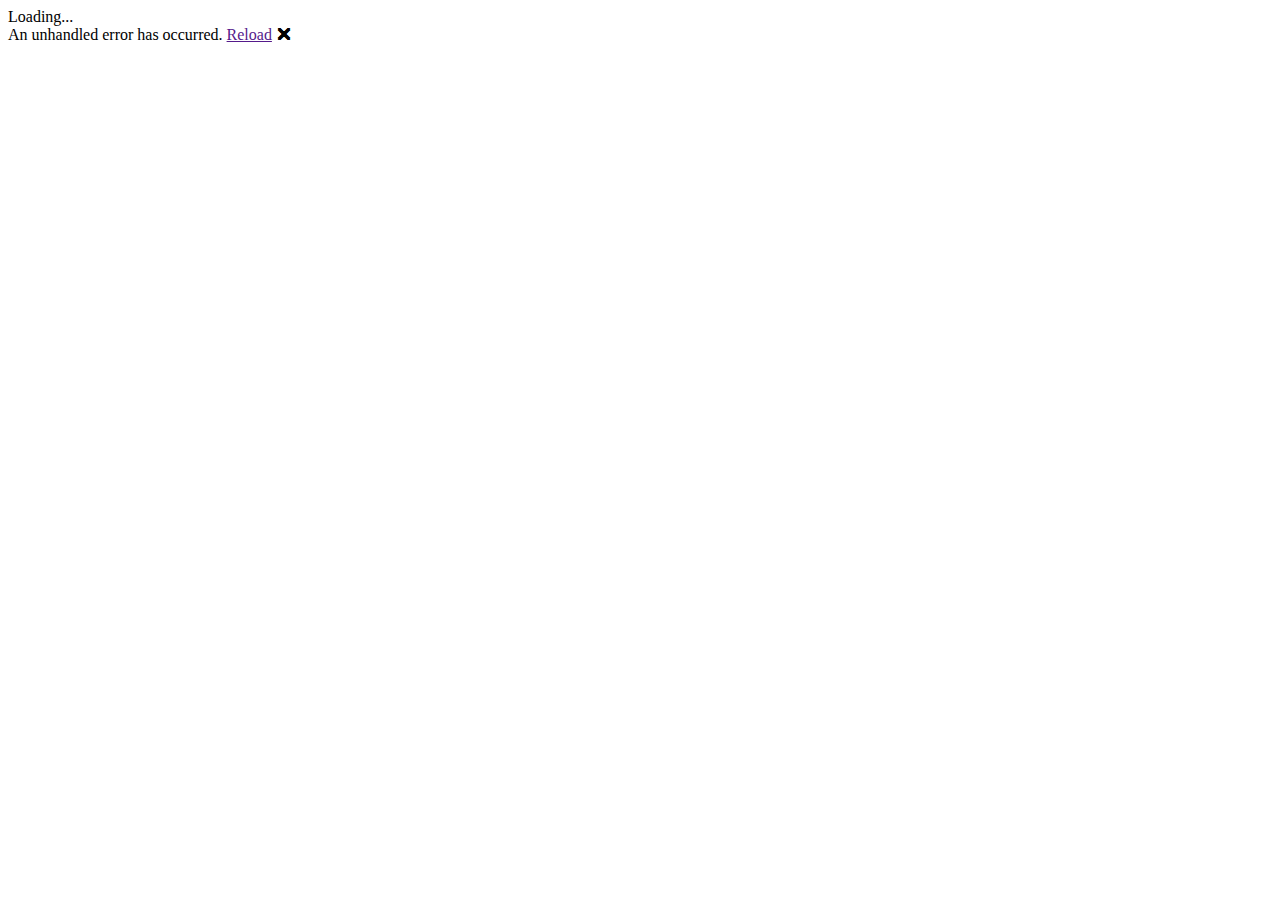
==== raylinder.App.Mobile/wwwroot/index.html @ f3ddb675 "added new projects." ====
<!DOCTYPE html>
<html lang="en">
<head>
    <meta charset="utf-8" />
    <meta name="viewport" content="width=device-width, initial-scale=1.0, maximum-scale=1.0, user-scalable=no, viewport-fit=cover" />
    <title>raylinder.App.Mobile</title>
    <base href="/" />
    <link rel="stylesheet" href="css/bootstrap/bootstrap.min.css" />
    <link rel="stylesheet" href="css/app.css" />
    <link rel="stylesheet" href="raylinder.App.Mobile.styles.css" />
    <link rel="icon" type="image/png" href="favicon.png" />
</head>

<body>

    <div class="status-bar-safe-area"></div>

    <div id="app">Loading...</div>

    <div id="blazor-error-ui">
        An unhandled error has occurred.
        <a href="" class="reload">Reload</a>
        <a class="dismiss">🗙</a>
    </div>

    <script src="_framework/blazor.webview.js" autostart="false"></script>

</body>

</html>
---- raylinder.App.Mobile/wwwroot/css/app.css ----
﻿html, body {
    font-family: 'Helvetica Neue', Helvetica, Arial, sans-serif;
}

a, .btn-link {
    color: #006bb7;
}

.btn-primary {
    color: #fff;
    background-color: #1b6ec2;
    border-color: #1861ac;
}

.btn:focus, .btn:active:focus, .btn-link.nav-link:focus, .form-control:focus, .form-check-input:focus {
    box-shadow: 0 0 0 0.1rem white, 0 0 0 0.25rem #258cfb;
}

.content {
    padding-top: 1.1rem;
}

h1:focus {
    outline: none;
}

.valid.modified:not([type=checkbox]) {
    outline: 1px solid #26b050;
}

.invalid {
    outline: 1px solid #e50000;
}

.validation-message {
    color: #e50000;
}

#blazor-error-ui {
    background: lightyellow;
    bottom: 0;
    box-shadow: 0 -1px 2px rgba(0, 0, 0, 0.2);
    display: none;
    left: 0;
    padding: 0.6rem 1.25rem 0.7rem 1.25rem;
    position: fixed;
    width: 100%;
    z-index: 1000;
}

    #blazor-error-ui .dismiss {
        cursor: pointer;
        position: absolute;
        right: 0.75rem;
        top: 0.5rem;
    }

.blazor-error-boundary {
    background: url([data-uri]) no-repeat 1rem/1.8rem, #b32121;
    padding: 1rem 1rem 1rem 3.7rem;
    color: white;
}

    .blazor-error-boundary::after {
        content: "An error has occurred."
    }

.status-bar-safe-area {
    display: none;
}

@supports (-webkit-touch-callout: none) {
    .status-bar-safe-area {
        display: flex;
        position: sticky;
        top: 0;
        height: env(safe-area-inset-top);
        background-color: #f7f7f7;
        width: 100%;
        z-index: 1;
    }

    .flex-column, .navbar-brand {
        padding-left: env(safe-area-inset-left);
    }
}
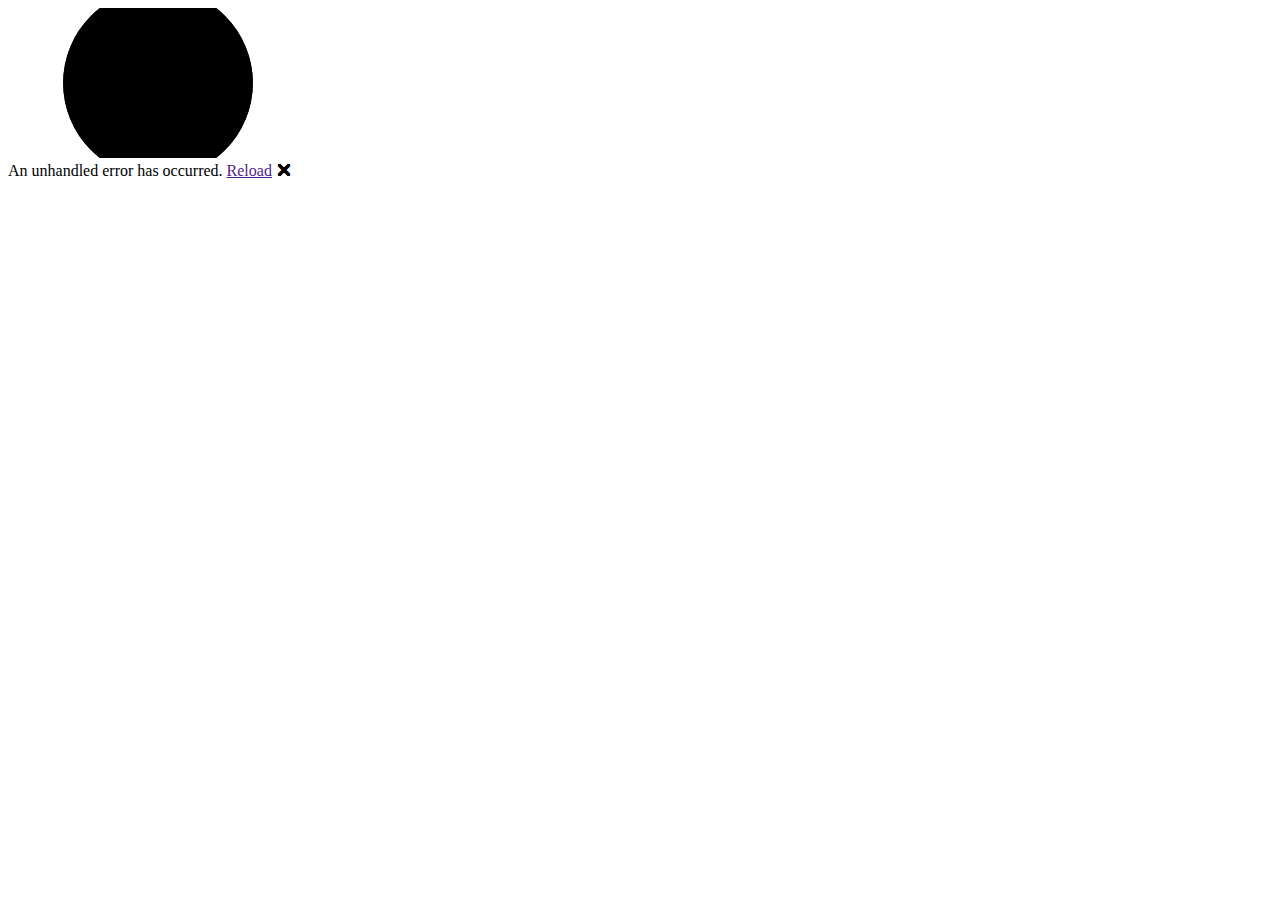
==== commit 082e9f79: "added support for android app." ====
--- a/raylinder.App.Mobile/wwwroot/index.html
+++ b/raylinder.App.Mobile/wwwroot/index.html
@@ -1,21 +1,28 @@
-<!DOCTYPE html>
+﻿<!DOCTYPE html>
 <html lang="en">
 <head>
     <meta charset="utf-8" />
     <meta name="viewport" content="width=device-width, initial-scale=1.0, maximum-scale=1.0, user-scalable=no, viewport-fit=cover" />
-    <title>raylinder.App.Mobile</title>
+    <title>Ray Linder. Relentless. Results.</title>
     <base href="/" />
     <link rel="stylesheet" href="css/bootstrap/bootstrap.min.css" />
     <link rel="stylesheet" href="css/app.css" />
     <link rel="stylesheet" href="raylinder.App.Mobile.styles.css" />
+    <link rel="stylesheet" href="_content/MudBlazor/MudBlazor.min.css" />
     <link rel="icon" type="image/png" href="favicon.png" />
 </head>
 
 <body>
-
     <div class="status-bar-safe-area"></div>
 
-    <div id="app">Loading...</div>
+    <div id="app">
+        <svg class="loading-progress">
+            <!--style="color: #fff;"-->
+            <circle r="40%" cx="50%" cy="50%" />
+            <circle r="40%" cx="50%" cy="50%" />
+        </svg>
+        <div class="loading-progress-text"></div>
+    </div>
 
     <div id="blazor-error-ui">
         An unhandled error has occurred.
@@ -23,6 +30,7 @@
         <a class="dismiss">🗙</a>
     </div>
 
+    <script src="_content/MudBlazor/MudBlazor.min.js"></script>
     <script src="_framework/blazor.webview.js" autostart="false"></script>
 
 </body>
--- a/raylinder.App.Mobile/wwwroot/css/app.css
+++ b/raylinder.App.Mobile/wwwroot/css/app.css
@@ -1,5 +1,7 @@
 ﻿html, body {
     font-family: 'Helvetica Neue', Helvetica, Arial, sans-serif;
+    background-color: #212121;
+    color: #fff;
 }
 
 a, .btn-link {
@@ -75,7 +77,7 @@
         position: sticky;
         top: 0;
         height: env(safe-area-inset-top);
-        background-color: #f7f7f7;
+        background-color: #0D47A1;
         width: 100%;
         z-index: 1;
     }
@@ -84,3 +86,37 @@
         padding-left: env(safe-area-inset-left);
     }
 }
+
+.loading-progress {
+    position: relative;
+    display: block;
+    width: 10rem;
+    height: 10rem;
+    margin: 20vh auto 1rem auto;
+}
+
+    .loading-progress circle {
+        fill: none;
+        stroke: #0D47A1;
+        stroke-width: 0.6rem;
+        transform-origin: 50% 50%;
+        transform: rotate(-90deg);
+    }
+
+        .loading-progress circle:last-child {
+            stroke: #fff;
+            stroke-dasharray: calc(3.141 * var(--blazor-load-percentage, 0%) * 0.8), 500%;
+            transition: stroke-dasharray 0.05s ease-in-out;
+        }
+
+.loading-progress-text {
+    position: absolute;
+    text-align: center;
+    font-weight: bold;
+    inset: calc(20vh + 4.25rem) 0 auto 0.2rem;
+}
+
+    .loading-progress-text:after {
+        content: var(--blazor-load-percentage-text, "Loading...");
+    }
+
